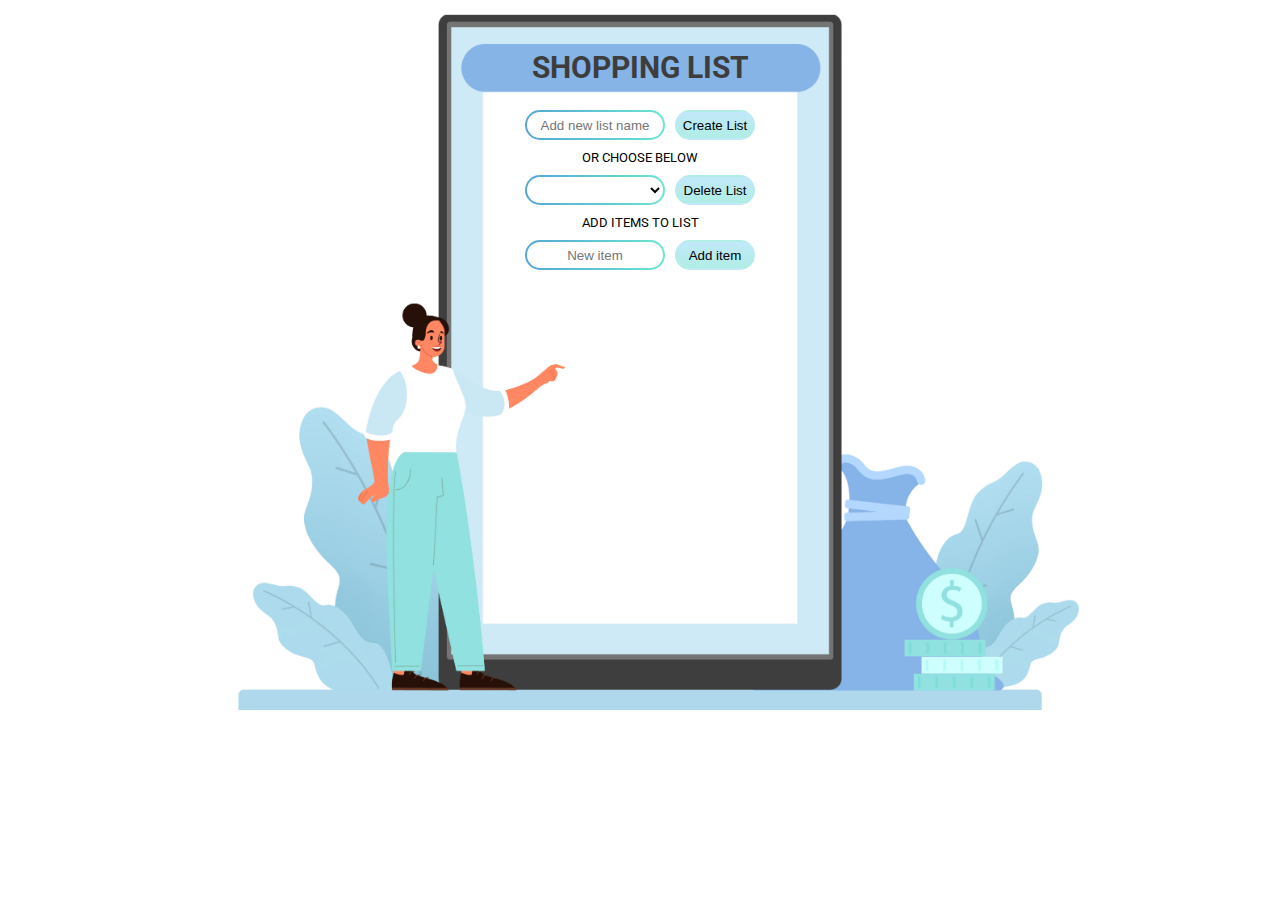
==== Shopping-Lists/index.html @ 5fdcd913 "css updates" ====
<!DOCTYPE html>
<html lang="en">

<head>
  <meta charset="UTF-8">
  <title>KIL'KO</title>
  <link rel="stylesheet" type="text/css" href="styles.css">
  <link rel="shortcut icon" href="./img/shorcut-image.svg" type="image/x-icon">
</head>

<body>
  <div class="container">
    <div class="appcontent">
      <h1 class="title">SHOPPING LIST</h1>
      <div class="appcontent__input">
        <form id="listForm">
          <input type="text" id="listNameInput" placeholder="Add new list name">
          <button type="submit" class="adding__button">Create List</button>
        </form>
        <p class="subsubtitle">or choose below</p>
        <div class="list-select">
          <select id="listSelect"></select>
          <button id="deleteListButton">Delete List</button>
        </div>
        <p class="subsubtitle">Add items to list</p>
        <form id="taskForm">
          <input type="text" id="taskInput" placeholder="New item">
          <button type="submit" class="adding__button">Add item</button>
        </form>
        <ul id="taskList"></ul>
      </div>
    </div>
  </div>
  <script src="script.js"></script>
</body>

</html>
---- Shopping-Lists/styles.css ----
@import url('https://fonts.googleapis.com/css2?family=Roboto:wght@100;300;400;500;700&display=swap');

* {
  margin: 0;
  padding: 0;
  box-sizing: border-box;
}

:root{
  --text-color: #3d3d3d;
  font-family: 'Roboto', sans-serif;
  font-size: 15px;
}

body {
  margin: 0;
  padding: 10px;
}

.container {
  height: 100%;
  width: auto;
  background-image: url(./img/background.png);
  background-size: 880px;
  background-color: #fff;
  background-position-x: center;
  background-position-y: top;
  background-repeat: no-repeat;
}

.appcontent {
  display: flex;
  flex-direction: column;
  align-items: center;
  justify-content: start;
  padding-top: 40px;
  position: relative;
  height: 700px;
}

.appcontent__input{
  display: flex;
  flex-direction: column;
  align-items: center;
  justify-content: center;
  margin-top: 15px;
}

h1 {
  text-align: center;
  color: var(--text-color);
  font-size: 30px;
}

p{
  text-transform: uppercase;
  font-size: 13px;
}

.list-select {
  display: flex;
  flex-direction: row;
  column-gap: 10px;
  padding: 10px 0;
}

form#listForm {
  display: flex;
  column-gap: 10px;
  padding: 10px 0;
}

form#taskForm {
  display: flex;
  flex-direction: row;
  column-gap: 10px;
  padding: 10px 0;
}

#taskInput {
  display: block;
  padding: 10px;
  margin-bottom: 10px;
}

ul {
  list-style-type: none;
  padding: 0;
  height: 240px;
}

li {
  padding: 10px;
  border-bottom: 1px solid #ddd;
}

#taskApp {
  width: 300px;
  margin: 0 auto;
}

.done {
  text-decoration: line-through;
  color: gray;
}

.taskContainer {
  display: flex;
  justify-content: space-between;
}

.adding__button,
#deleteListButton,
#listNameInput,
#listSelect,
#taskInput {
  border-radius: 70em;
  border: 2px solid transparent;
}

.adding__button,
#deleteListButton {
  width: 80px;
  height: 30px;
  background: #acd6ed;
  background: linear-gradient(0deg, rgb(176, 237, 229) 0%, rgb(193, 232, 249) 100%);
}

.adding__button:hover,
#deleteListButton:hover {
  background: linear-gradient(rgb(201, 236, 250), rgb(201, 236, 250)) padding-box,
    linear-gradient(to right, rgb(85, 167, 214), rgb(106, 230, 209)) border-box;
}

#listNameInput,
#listSelect,
#taskInput {
  width: 140px;
  height: 30px;
  text-align: center;
  background: linear-gradient(white, white) padding-box,
    linear-gradient(to right, rgb(85, 167, 214), rgb(106, 230, 209)) border-box;
}

.deleteButton {
  margin-left: 10px;
  margin-top: 5px;
  width: 40px;
  height: 30px;
  background: linear-gradient(white, white) padding-box,
    linear-gradient(to right, rgb(85, 167, 214), rgb(106, 230, 209)) border-box;
  border-radius: 70em;
  border: 2px solid transparent;
}

.deleteButton:hover {
  background: #acd6ed;
  background: linear-gradient(0deg, rgb(176, 237, 229) 0%, rgb(193, 232, 249) 100%);
}
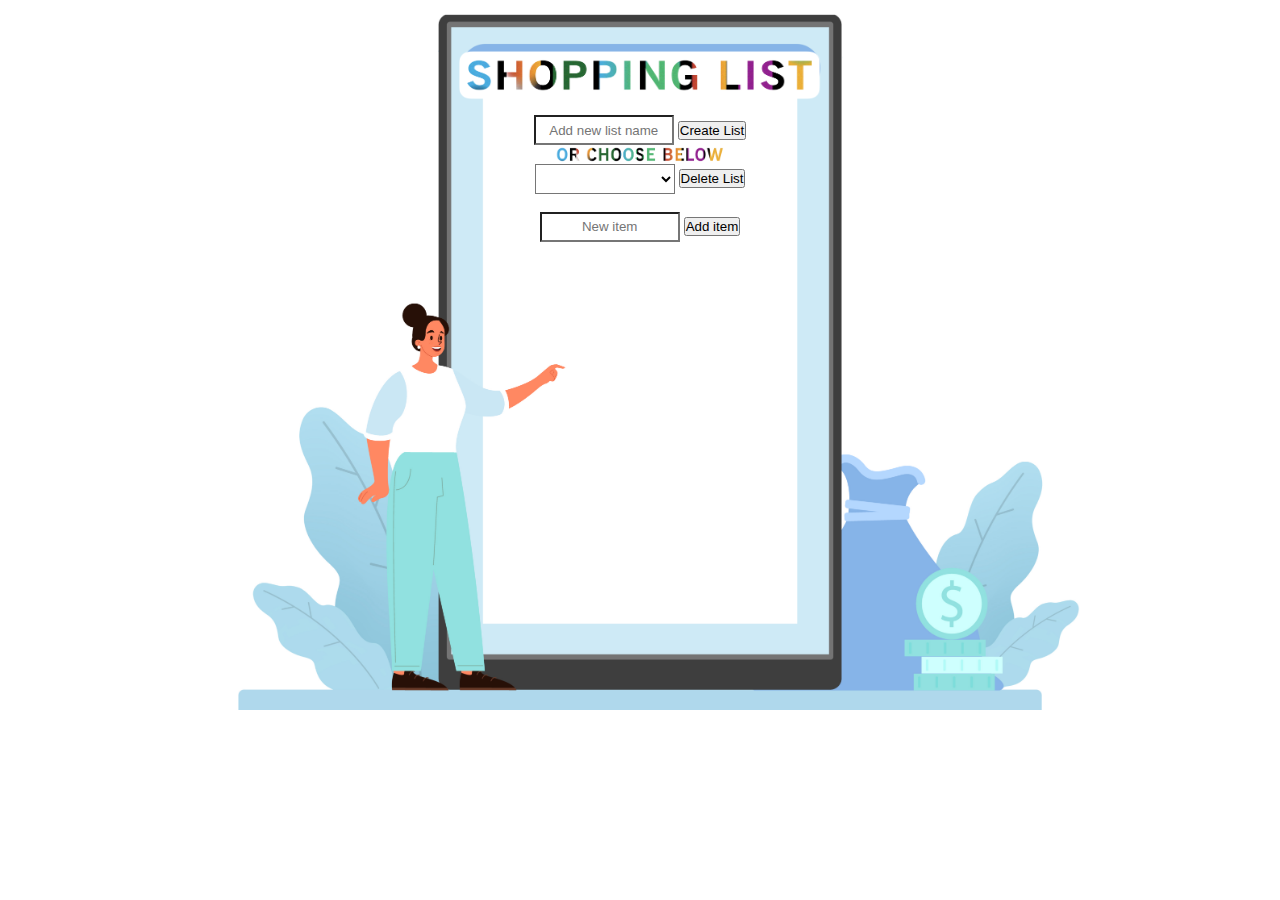
==== commit daff351e: "trying css" ====
--- a/Shopping-Lists/index.html
+++ b/Shopping-Lists/index.html
@@ -11,18 +11,18 @@
 <body>
   <div class="container">
     <div class="appcontent">
-      <h1 class="title">SHOPPING LIST</h1>
+      <img src="./img/title.png" class="title" alt="SHOPPING LIST"</img>
       <div class="appcontent__input">
         <form id="listForm">
           <input type="text" id="listNameInput" placeholder="Add new list name">
           <button type="submit" class="adding__button">Create List</button>
         </form>
-        <p class="subsubtitle">or choose below</p>
+        <img src="./img/subtitle.png" class="subtitle" alt="or choose below"</img>
         <div class="list-select">
           <select id="listSelect"></select>
           <button id="deleteListButton">Delete List</button>
         </div>
-        <p class="subsubtitle">Add items to list</p>
+        <div class="subsubtitle">Add items to list</div>
         <form id="taskForm">
           <input type="text" id="taskInput" placeholder="New item">
           <button type="submit" class="adding__button">Add item</button>
@@ -30,6 +30,7 @@
         <ul id="taskList"></ul>
       </div>
     </div>
+    <div id="slogan-message"></div>
   </div>
   <script src="script.js"></script>
 </body>
--- a/Shopping-Lists/styles.css
+++ b/Shopping-Lists/styles.css
@@ -6,7 +6,7 @@
   box-sizing: border-box;
 }
 
-:root{
+:root {
   --text-color: #3d3d3d;
   font-family: 'Roboto', sans-serif;
   font-size: 15px;
@@ -18,8 +18,6 @@
 }
 
 .container {
-  height: 100%;
-  width: auto;
   background-image: url(./img/background.png);
   background-size: 880px;
   background-color: #fff;
@@ -38,7 +36,7 @@
   height: 700px;
 }
 
-.appcontent__input{
+.appcontent__input {
   display: flex;
   flex-direction: column;
   align-items: center;
@@ -46,15 +44,36 @@
   margin-top: 15px;
 }
 
-h1 {
+/* h1 {
   text-align: center;
   color: var(--text-color);
   font-size: 30px;
+} */
+
+/* p {
+  text-transform: uppercase;
+  font-size: 13px;
+} */
+
+.title{
+  width: 364px;
+  height: 50px;
 }
 
-p{
+.subtitle{
+width: 170px;
+}
+
+.subsubtitle{
+  width: 167px;
   text-transform: uppercase;
-  font-size: 13px;
+  font-weight: bold;
+  letter-spacing: 1px;
+  text-align: center;
+  background-clip: text;
+	-webkit-background-clip: text;
+	color: transparent;
+	background-image: url(./img/
 }
 
 .list-select {
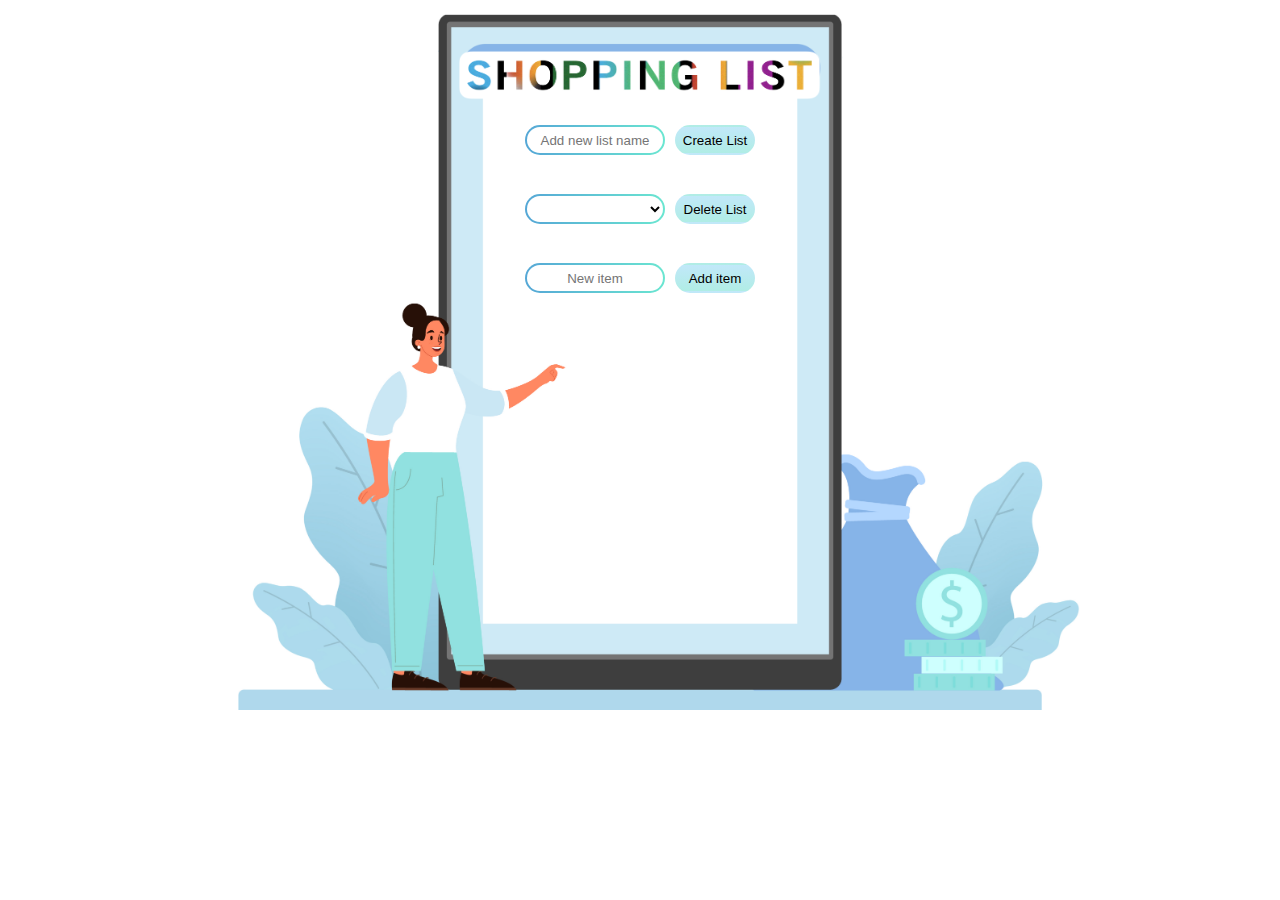
==== commit a41991aa: "working on memory game" ====
--- a/Shopping-Lists/index.html
+++ b/Shopping-Lists/index.html
@@ -3,6 +3,8 @@
 
 <head>
   <meta charset="UTF-8">
+  <meta http-equiv="X-UA-Compatible" content="IE=edge">
+  <meta name="viewport" content="width=device-width, initial-scale=1.0">
   <title>KIL'KO</title>
   <link rel="stylesheet" type="text/css" href="styles.css">
   <link rel="shortcut icon" href="./img/shorcut-image.svg" type="image/x-icon">
@@ -17,7 +19,7 @@
           <input type="text" id="listNameInput" placeholder="Add new list name">
           <button type="submit" class="adding__button">Create List</button>
         </form>
-        <img src="./img/subtitle.png" class="subtitle" alt="or choose below"</img>
+        <div class="subtitle">or choose below</div>
         <div class="list-select">
           <select id="listSelect"></select>
           <button id="deleteListButton">Delete List</button>
--- a/Shopping-Lists/styles.css
+++ b/Shopping-Lists/styles.css
@@ -44,36 +44,23 @@
   margin-top: 15px;
 }
 
-/* h1 {
-  text-align: center;
-  color: var(--text-color);
-  font-size: 30px;
-} */
-
-/* p {
-  text-transform: uppercase;
-  font-size: 13px;
-} */
-
 .title{
   width: 364px;
   height: 50px;
 }
 
-.subtitle{
-width: 170px;
-}
-
+.subtitle,
 .subsubtitle{
-  width: 167px;
   text-transform: uppercase;
-  font-weight: bold;
   letter-spacing: 1px;
   text-align: center;
-  background-clip: text;
+  font-size: 16px;
+	font-weight: 700;
+	background-clip: text;
 	-webkit-background-clip: text;
 	color: transparent;
-	background-image: url(./img/
+	background-image: url('https://github.com/valeriasekret/JSF-Projects/blob/main/Shopping-Lists/img/text-background.PNG?raw=true');
+  background-size: 10px;
 }
 
 .list-select {
